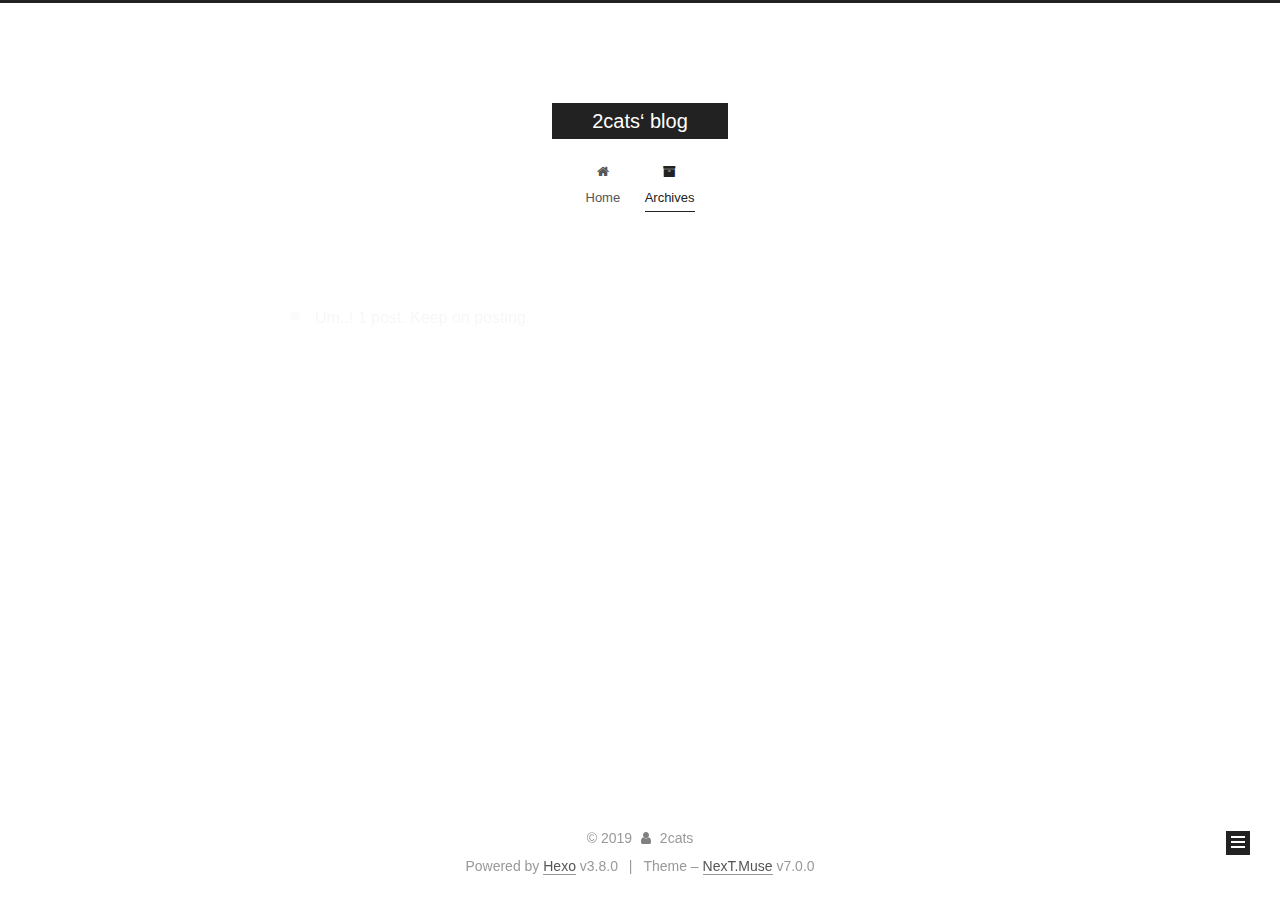
==== archives/index.html @ f9d88c6f "Site updated: 2019-02-24 22:04:44" ====
<!DOCTYPE html>












  


<html class="theme-next muse use-motion" lang>
<head><meta name="generator" content="Hexo 3.8.0">
  <meta charset="UTF-8">
<meta http-equiv="X-UA-Compatible" content="IE=edge">
<meta name="viewport" content="width=device-width, initial-scale=1, maximum-scale=2">
<meta name="theme-color" content="#222">


























<link rel="stylesheet" href="/lib/font-awesome/css/font-awesome.min.css?v=4.6.2">

<link rel="stylesheet" href="/css/main.css?v=7.0.0">


  <link rel="apple-touch-icon" sizes="180x180" href="/images/apple-touch-icon-next.png?v=7.0.0">


  <link rel="icon" type="image/png" sizes="32x32" href="/images/favicon-32x32-next.png?v=7.0.0">


  <link rel="icon" type="image/png" sizes="16x16" href="/images/favicon-16x16-next.png?v=7.0.0">


  <link rel="mask-icon" href="/images/logo.svg?v=7.0.0" color="#222">







<script id="hexo.configurations">
  var NexT = window.NexT || {};
  var CONFIG = {
    root: '/',
    scheme: 'Muse',
    version: '7.0.0',
    sidebar: {"position":"left","display":"post","offset":12,"b2t":false,"scrollpercent":false,"onmobile":false,"dimmer":false},
    fancybox: false,
    fastclick: false,
    lazyload: false,
    tabs: true,
    motion: {"enable":true,"async":false,"transition":{"post_block":"fadeIn","post_header":"slideDownIn","post_body":"slideDownIn","coll_header":"slideLeftIn","sidebar":"slideUpIn"}},
    algolia: {
      applicationID: '',
      apiKey: '',
      indexName: '',
      hits: {"per_page":10},
      labels: {"input_placeholder":"Search for Posts","hits_empty":"We didn't find any results for the search: ${query}","hits_stats":"${hits} results found in ${time} ms"}
    }
  };
</script>


  




  <meta property="og:type" content="website">
<meta property="og:title" content="2cats‘ blog">
<meta property="og:url" content="https://2cats.github.io/archives/index.html">
<meta property="og:site_name" content="2cats‘ blog">
<meta property="og:locale" content="default">
<meta name="twitter:card" content="summary">
<meta name="twitter:title" content="2cats‘ blog">






  <link rel="canonical" href="https://2cats.github.io/archives/">



<script id="page.configurations">
  CONFIG.page = {
    sidebar: "",
  };
</script>

  <title>Archive | 2cats‘ blog</title>
  












  <noscript>
  <style>
  .use-motion .motion-element,
  .use-motion .brand,
  .use-motion .menu-item,
  .sidebar-inner,
  .use-motion .post-block,
  .use-motion .pagination,
  .use-motion .comments,
  .use-motion .post-header,
  .use-motion .post-body,
  .use-motion .collection-title { opacity: initial; }

  .use-motion .logo,
  .use-motion .site-title,
  .use-motion .site-subtitle {
    opacity: initial;
    top: initial;
  }

  .use-motion .logo-line-before i { left: initial; }
  .use-motion .logo-line-after i { right: initial; }
  </style>
</noscript>

</head>

<body itemscope itemtype="http://schema.org/WebPage" lang="default">

  
  
    
  

  <div class="container sidebar-position-left page-archive">
    <div class="headband"></div>

    <header id="header" class="header" itemscope itemtype="http://schema.org/WPHeader">
      <div class="header-inner"><div class="site-brand-wrapper">
  <div class="site-meta">
    

    <div class="custom-logo-site-title">
      <a href="/" class="brand" rel="start">
        <span class="logo-line-before"><i></i></span>
        <span class="site-title">2cats‘ blog</span>
        <span class="logo-line-after"><i></i></span>
      </a>
    </div>
    
    
  </div>

  <div class="site-nav-toggle">
    <button aria-label="Toggle navigation bar">
      <span class="btn-bar"></span>
      <span class="btn-bar"></span>
      <span class="btn-bar"></span>
    </button>
  </div>
</div>



<nav class="site-nav">
  
    <ul id="menu" class="menu">
      
        
        
        
          
          <li class="menu-item menu-item-home">

    
    
    
      
    

    

    <a href="/" rel="section"><i class="menu-item-icon fa fa-fw fa-home"></i> <br>Home</a>

  </li>
        
        
        
          
          <li class="menu-item menu-item-archives menu-item-active">

    
    
    
      
    

    

    <a href="/archives/" rel="section"><i class="menu-item-icon fa fa-fw fa-archive"></i> <br>Archives</a>

  </li>

      
      
    </ul>
  

  
    

    
    
      
      
    
      
      
    
    

  


  

  
</nav>



  



</div>
    </header>

    


    <main id="main" class="main">
      <div class="main-inner">
        <div class="content-wrap">
          
          <div id="content" class="content">
            

  
  
  
  <div class="post-block archive">
    <div id="posts" class="posts-collapse">
      <span class="archive-move-on"></span>

      
      <span class="archive-page-counter">
        
        
        
          
        
        Um..! 1 post. Keep on posting.
      </span>
      

      

        
        
        

        
          
          <div class="collection-title">
            <h1 class="archive-year" id="archive-year-2019">2019</h1>
          </div>
        
        

        

  <article class="post post-type-normal" itemscope itemtype="http://schema.org/Article">
    <header class="post-header">

      <h2 class="post-title">
        
          <a class="post-title-link" href="/post/producer-consumer-problem/" itemprop="url">
            
              <span itemprop="name">生产者消费者问题</span>
            
          </a>
        
      </h2>

      <div class="post-meta">
        <time class="post-time" itemprop="dateCreated" datetime="2019-02-24T21:56:35+08:00" content="2019-02-24">
          02-24
        </time>
      </div>

    </header>
  </article>



      

    </div>
  </div>
  
  
  

  



          </div>
          

        </div>
        
          
  
  <div class="sidebar-toggle">
    <div class="sidebar-toggle-line-wrap">
      <span class="sidebar-toggle-line sidebar-toggle-line-first"></span>
      <span class="sidebar-toggle-line sidebar-toggle-line-middle"></span>
      <span class="sidebar-toggle-line sidebar-toggle-line-last"></span>
    </div>
  </div>

  <aside id="sidebar" class="sidebar">
    <div class="sidebar-inner">

      

      

      <div class="site-overview-wrap sidebar-panel sidebar-panel-active">
        <div class="site-overview">
          <div class="site-author motion-element" itemprop="author" itemscope itemtype="http://schema.org/Person">
            
              <p class="site-author-name" itemprop="name">2cats</p>
              <p class="site-description motion-element" itemprop="description"></p>
          </div>

          
            <nav class="site-state motion-element">
              
                <div class="site-state-item site-state-posts">
                
                  <a href="/archives/">
                
                    <span class="site-state-item-count">1</span>
                    <span class="site-state-item-name">posts</span>
                  </a>
                </div>
              

              

              
            </nav>
          

          

          

          

          
          

          
            
          
          

        </div>
      </div>

      

      

    </div>
  </aside>
  


        
      </div>
    </main>

    <footer id="footer" class="footer">
      <div class="footer-inner">
        <div class="copyright">&copy; <span itemprop="copyrightYear">2019</span>
  <span class="with-love" id="animate">
    <i class="fa fa-user"></i>
  </span>
  <span class="author" itemprop="copyrightHolder">2cats</span>

  

  
</div>


  <div class="powered-by">Powered by <a href="https://hexo.io" class="theme-link" rel="noopener" target="_blank">Hexo</a> v3.8.0</div>



  <span class="post-meta-divider">|</span>



  <div class="theme-info">Theme – <a href="https://theme-next.org" class="theme-link" rel="noopener" target="_blank">NexT.Muse</a> v7.0.0</div>




        








        
      </div>
    </footer>

    
      <div class="back-to-top">
        <i class="fa fa-arrow-up"></i>
        
      </div>
    

    

    

    
  </div>

  

<script>
  if (Object.prototype.toString.call(window.Promise) !== '[object Function]') {
    window.Promise = null;
  }
</script>


























  
  <script src="/lib/jquery/index.js?v=2.1.3"></script>

  
  <script src="/lib/velocity/velocity.min.js?v=1.2.1"></script>

  
  <script src="/lib/velocity/velocity.ui.min.js?v=1.2.1"></script>


  


  <script src="/js/src/utils.js?v=7.0.0"></script>

  <script src="/js/src/motion.js?v=7.0.0"></script>



  
  


  <script src="/js/src/schemes/muse.js?v=7.0.0"></script>



  

  


  <script src="/js/src/bootstrap.js?v=7.0.0"></script>


  
  



  




  

  

  

  

  

  

  

  

  

  

  

  

  

</body>
</html>
---- css/main.css ----
/* normalize.css v3.0.2 | MIT License | git.io/normalize */
html {
  font-family: sans-serif; /* 1 */
  -ms-text-size-adjust: 100%; /* 2 */
  -webkit-text-size-adjust: 100%; /* 2 */
}
body {
  margin: 0;
}
article,
aside,
details,
figcaption,
figure,
footer,
header,
hgroup,
main,
menu,
nav,
section,
summary {
  display: block;
}
audio,
canvas,
progress,
video {
  display: inline-block; /* 1 */
  vertical-align: baseline; /* 2 */
}
audio:not([controls]) {
  display: none;
  height: 0;
}
[hidden],
template {
  display: none;
}
a {
  background-color: transparent;
}
a:active,
a:hover {
  outline: 0;
}
abbr[title] {
  border-bottom: 1px dotted;
}
b,
strong {
  font-weight: bold;
}
dfn {
  font-style: italic;
}
h1 {
  font-size: 2em;
  margin: 0.67em 0;
}
mark {
  background: #ff0;
  color: #000;
}
small {
  font-size: 80%;
}
sub,
sup {
  font-size: 75%;
  line-height: 0;
  position: relative;
  vertical-align: baseline;
}
sup {
  top: -0.5em;
}
sub {
  bottom: -0.25em;
}
img {
  border: 0;
}
svg:not(:root) {
  overflow: hidden;
}
figure {
  margin: 1em 40px;
}
hr {
  -moz-box-sizing: content-box;
  box-sizing: content-box;
  height: 0;
}
pre {
  overflow: auto;
}
code,
kbd,
pre,
samp {
  font-family: monospace, monospace;
  font-size: 1em;
}
button,
input,
optgroup,
select,
textarea {
  color: inherit; /* 1 */
  font: inherit; /* 2 */
  margin: 0; /* 3 */
}
button {
  overflow: visible;
}
button,
select {
  text-transform: none;
}
button,
html input[type="button"],
input[type="reset"],
input[type="submit"] {
  -webkit-appearance: button; /* 2 */
  cursor: pointer; /* 3 */
}
button[disabled],
html input[disabled] {
  cursor: default;
}
button::-moz-focus-inner,
input::-moz-focus-inner {
  border: 0;
  padding: 0;
}
input {
  line-height: normal;
}
input[type="checkbox"],
input[type="radio"] {
  box-sizing: border-box; /* 1 */
  padding: 0; /* 2 */
}
input[type="number"]::-webkit-inner-spin-button,
input[type="number"]::-webkit-outer-spin-button {
  height: auto;
}
input[type="search"] {
  -webkit-appearance: textfield; /* 1 */
  -moz-box-sizing: content-box;
  -webkit-box-sizing: content-box; /* 2 */
  box-sizing: content-box;
}
input[type="search"]::-webkit-search-cancel-button,
input[type="search"]::-webkit-search-decoration {
  -webkit-appearance: none;
}
fieldset {
  border: 1px solid #c0c0c0;
  margin: 0 2px;
  padding: 0.35em 0.625em 0.75em;
}
legend {
  border: 0; /* 1 */
  padding: 0; /* 2 */
}
textarea {
  overflow: auto;
}
optgroup {
  font-weight: bold;
}
table {
  border-collapse: collapse;
  border-spacing: 0;
}
td,
th {
  padding: 0;
}
::selection {
  background: #262a30;
  color: #fff;
}
body {
  position: relative;
  font-family: 'Lato', "PingFang SC", "Microsoft YaHei", sans-serif;
  font-size: 14px;
  line-height: 2;
  color: #555;
  background: #fff;
}
@media (max-width: 767px) {
  body {
    padding-right: 0 !important;
  }
}
@media (min-width: 768px) and (max-width: 991px) {
  body {
    padding-right: 0 !important;
  }
}
@media (min-width: 1200px) {
  body {
    font-size: 16px;
  }
}
h1,
h2,
h3,
h4,
h5,
h6 {
  margin: 0;
  padding: 0;
  font-weight: bold;
  line-height: 1.5;
  font-family: 'Lato', "PingFang SC", "Microsoft YaHei", sans-serif;
}
h1,
h2,
h3,
h4,
h5,
h6 {
  margin: 20px 0 15px;
}
h1 {
  font-size: 22px;
}
h1 code {
  font-size: 22px;
}
@media (max-width: 767px) {
  h1 {
    font-size: 18px;
  }
  h1 code {
    font-size: 18px;
  }
}
h2 {
  font-size: 20px;
}
h2 code {
  font-size: 20px;
}
@media (max-width: 767px) {
  h2 {
    font-size: 16px;
  }
  h2 code {
    font-size: 16px;
  }
}
h3 {
  font-size: 18px;
}
h3 code {
  font-size: 18px;
}
@media (max-width: 767px) {
  h3 {
    font-size: 14px;
  }
  h3 code {
    font-size: 14px;
  }
}
h4 {
  font-size: 16px;
}
h4 code {
  font-size: 16px;
}
@media (max-width: 767px) {
  h4 {
    font-size: 12px;
  }
  h4 code {
    font-size: 12px;
  }
}
h5 {
  font-size: 14px;
}
h5 code {
  font-size: 14px;
}
@media (max-width: 767px) {
  h5 {
    font-size: 10px;
  }
  h5 code {
    font-size: 10px;
  }
}
h6 {
  font-size: 12px;
}
h6 code {
  font-size: 12px;
}
@media (max-width: 767px) {
  h6 {
    font-size: 8px;
  }
  h6 code {
    font-size: 8px;
  }
}
p {
  margin: 0 0 20px 0;
}
a,
span.exturl {
  overflow-wrap: break-word;
  word-wrap: break-word;
  background-color: transparent;
  color: #555;
  text-decoration: none;
  outline: none;
  border-bottom: 1px solid #999;
  cursor: pointer;
}
a:hover,
span.exturl:hover {
  color: #222;
  border-bottom-color: #222;
}
blockquote {
  margin: 0;
  padding: 0;
}
img {
  display: block;
  margin: auto;
  max-width: 100%;
  height: auto;
}
hr {
  margin: 40px 0;
  height: 3px;
  border: none;
  background-color: #ddd;
  background-image: repeating-linear-gradient(-45deg, #fff, #fff 4px, transparent 4px, transparent 8px);
}
blockquote {
  padding: 0 15px;
  color: #666;
  border-left: 4px solid #ddd;
}
blockquote cite::before {
  content: "-";
  padding: 0 5px;
}
dt {
  font-weight: 700;
}
dd {
  margin: 0;
  padding: 0;
}
kbd {
  border: 1px solid #ccc;
  border-radius: 0.2em;
  box-shadow: 0.1em 0.1em 0.2em rgba(0,0,0,0.1);
  background-color: #f9f9f9;
  font-family: inherit;
  background-image: -webkit-linear-gradient(top, #eee, #fff, #eee);
  padding: 0.1em 0.3em;
  white-space: nowrap;
}
.text-left {
  text-align: left;
}
.text-center {
  text-align: center;
}
.text-right {
  text-align: right;
}
.text-justify {
  text-align: justify;
}
.text-nowrap {
  white-space: nowrap;
}
.text-lowercase {
  text-transform: lowercase;
}
.text-uppercase {
  text-transform: uppercase;
}
.text-capitalize {
  text-transform: capitalize;
}
.center-block {
  display: block;
  margin-left: auto;
  margin-right: auto;
}
.clearfix:before,
.clearfix:after {
  content: " ";
  display: table;
}
.clearfix:after {
  clear: both;
}
.pullquote {
  width: 45%;
}
.pullquote.left {
  float: left;
  margin-left: 5px;
  margin-right: 10px;
}
.pullquote.right {
  float: right;
  margin-left: 10px;
  margin-right: 5px;
}
.affix.affix.affix {
  position: fixed;
}
.translation {
  margin-top: -20px;
  font-size: 14px;
  color: #999;
}
.scrollbar-measure {
  width: 100px;
  height: 100px;
  overflow: scroll;
  position: absolute;
  top: -9999px;
}
.use-motion .motion-element {
  opacity: 0;
}
.table-container {
  margin: 20px 0;
  overflow: auto;
  -webkit-overflow-scrolling: touch;
}
table {
  width: 100%;
  border-collapse: collapse;
  border-spacing: 0;
  font-size: 14px;
}
table>tbody>tr:nth-of-type(odd) {
  background-color: #f9f9f9;
}
table>tbody>tr:hover {
  background-color: #f5f5f5;
}
caption,
th,
td {
  padding: 8px;
  text-align: left;
  vertical-align: middle;
  font-weight: normal;
}
th,
td {
  border: 1px solid #ddd;
  border-bottom: 3px solid #ddd;
}
th {
  padding-bottom: 10px;
  font-weight: 700;
}
td {
  border-bottom-width: 1px;
}
html,
body {
  height: 100%;
}
.container {
  position: relative;
}
.header-inner {
  margin: 0 auto;
  padding: 100px 0 70px;
  width: 700px;
}
@media (min-width: 1200px) {
  .container .header-inner {
    width: 800px;
  }
}
@media (min-width: 1600px) {
  .container .header-inner {
    width: 900px;
  }
}
.main-inner {
  margin: 0 auto;
  width: 700px;
}
@media (min-width: 1200px) {
  .container .main-inner {
    width: 800px;
  }
}
@media (min-width: 1600px) {
  .container .main-inner {
    width: 900px;
  }
}
.footer {
  padding: 20px 0;
}
.footer-inner {
  box-sizing: border-box;
  margin: 0px auto;
  width: 700px;
}
@media (min-width: 1200px) {
  .container .footer-inner {
    width: 800px;
  }
}
@media (min-width: 1600px) {
  .container .footer-inner {
    width: 900px;
  }
}
pre,
.highlight {
  overflow: auto;
  margin: 20px 0;
  padding: 0;
  font-size: 14px;
  color: #4d4d4c;
  background: #f7f7f7;
  line-height: 1.6;
}
pre,
code {
  font-family: consolas, Menlo, "PingFang SC", "Microsoft YaHei", monospace;
}
code {
  overflow-wrap: break-word;
  word-wrap: break-word;
  padding: 2px 4px;
  color: #555;
  background: #eee;
  border-radius: 3px;
  font-size: 14px;
}
pre {
  padding: 10px;
}
pre code {
  padding: 0;
  color: #4d4d4c;
  background: none;
  text-shadow: none;
}
.highlight {
  border-radius: 1px;
}
.highlight pre {
  border: none;
  margin: 0;
  padding: 10px 0;
}
.highlight table {
  margin: 0;
  width: auto;
  border: none;
}
.highlight td {
  border: none;
  padding: 0;
}
.highlight figcaption {
  font-size: 1em;
  color: #4d4d4c;
  line-height: 1em;
  margin-bottom: 1em;
  margin: 0em;
  padding: 0.5em;
  background: #eee;
  border-bottom: 1px solid #e9e9e9;
}
.highlight figcaption:before,
.highlight figcaption:after {
  content: " ";
  display: table;
}
.highlight figcaption:after {
  clear: both;
}
.highlight figcaption a {
  float: right;
  color: #4d4d4c;
}
.highlight figcaption a:hover {
  border-bottom-color: #4d4d4c;
}
.highlight .gutter pre {
  padding-left: 10px;
  padding-right: 10px;
  color: #869194;
  text-align: right;
  background-color: #eff2f3;
}
.highlight .code pre {
  width: 100%;
  padding-left: 10px;
  padding-right: 10px;
  background-color: #f7f7f7;
}
.highlight .line {
  height: 20px;
}
.gutter {
  -webkit-user-select: none;
  -moz-user-select: none;
  -ms-user-select: none;
  user-select: none;
}
.gist table {
  width: auto;
}
.gist table td {
  border: none;
}
pre .deletion {
  background: #fdd;
}
pre .addition {
  background: #dfd;
}
pre .meta {
  color: #8959a8;
}
pre .comment {
  color: #8e908c;
}
pre .variable,
pre .attribute,
pre .tag,
pre .name,
pre .regexp,
pre .ruby .constant,
pre .xml .tag .title,
pre .xml .pi,
pre .xml .doctype,
pre .html .doctype,
pre .css .id,
pre .css .class,
pre .css .pseudo {
  color: #c82829;
}
pre .number,
pre .preprocessor,
pre .built_in,
pre .builtin-name,
pre .literal,
pre .params,
pre .constant,
pre .command {
  color: #f5871f;
}
pre .ruby .class .title,
pre .css .rules .attribute,
pre .string,
pre .symbol,
pre .value,
pre .inheritance,
pre .header,
pre .ruby .symbol,
pre .xml .cdata,
pre .special,
pre .formula {
  color: #718c00;
}
pre .title,
pre .css .hexcolor {
  color: #3e999f;
}
pre .function,
pre .python .decorator,
pre .python .title,
pre .ruby .function .title,
pre .ruby .title .keyword,
pre .perl .sub,
pre .javascript .title,
pre .coffeescript .title {
  color: #4271ae;
}
pre .keyword,
pre .javascript .function {
  color: #8959a8;
}
.posts-expand .post-body img.full-image {
  border: none;
}
.blockquote-center,
.page-home .post-type-quote blockquote,
.page-post-detail .post-type-quote blockquote {
  position: relative;
  margin: 40px 0;
  padding: 0;
  border-left: none;
  text-align: center;
}
.blockquote-center::before,
.page-home .post-type-quote blockquote::before,
.page-post-detail .post-type-quote blockquote::before,
.blockquote-center::after,
.page-home .post-type-quote blockquote::after,
.page-post-detail .post-type-quote blockquote::after {
  position: absolute;
  content: ' ';
  display: block;
  width: 100%;
  height: 24px;
  opacity: 0.2;
  background-repeat: no-repeat;
  background-position: 0 -6px;
  background-size: 22px 22px;
}
.blockquote-center::before,
.page-home .post-type-quote blockquote::before,
.page-post-detail .post-type-quote blockquote::before {
  top: -20px;
  background-image: url("../images/quote-l.svg");
  border-top: 1px solid #ccc;
}
.blockquote-center::after,
.page-home .post-type-quote blockquote::after,
.page-post-detail .post-type-quote blockquote::after {
  bottom: -20px;
  background-image: url("../images/quote-r.svg");
  border-bottom: 1px solid #ccc;
  background-position: 100% 8px;
}
.blockquote-center p,
.page-home .post-type-quote blockquote p,
.page-post-detail .post-type-quote blockquote p,
.blockquote-center div,
.page-home .post-type-quote blockquote div,
.page-post-detail .post-type-quote blockquote div {
  text-align: center;
}
.post .post-body .group-picture img {
  box-sizing: border-box;
  padding: 0 3px;
  border: none;
}
.post .group-picture-row {
  overflow: hidden;
  margin-top: 6px;
}
.post .group-picture-row:first-child {
  margin-top: 0;
}
.post .group-picture-column {
  float: left;
}
.page-post-detail .post-body .group-picture-column {
  float: none;
  margin-top: 10px;
  width: auto !important;
}
.page-post-detail .post-body .group-picture-column img {
  margin: 0 auto;
}
.page-archive .group-picture-container {
  overflow: hidden;
}
.page-archive .group-picture-row {
  float: left;
}
.page-archive .group-picture-row:first-child {
  margin-top: 6px;
}
.page-archive .group-picture-column {
  max-width: 150px;
  max-height: 150px;
}
.post-body .note {
  position: relative;
  padding: 15px;
  margin-bottom: 20px;
  border: 1px solid #eee;
  border-left-width: 5px;
  border-radius: 3px;
}
.post-body .note h2,
.post-body .note h3,
.post-body .note h4,
.post-body .note h5,
.post-body .note h6 {
  margin-top: 0;
  margin-bottom: 0;
  border-bottom: initial;
  padding-top: 0 !important;
}
.post-body .note p:first-child,
.post-body .note ul:first-child,
.post-body .note ol:first-child,
.post-body .note table:first-child,
.post-body .note pre:first-child,
.post-body .note blockquote:first-child {
  margin-top: 0;
}
.post-body .note p:last-child,
.post-body .note ul:last-child,
.post-body .note ol:last-child,
.post-body .note table:last-child,
.post-body .note pre:last-child,
.post-body .note blockquote:last-child {
  margin-bottom: 0;
}
.post-body .note.default {
  border-left-color: #777;
}
.post-body .note.default h2,
.post-body .note.default h3,
.post-body .note.default h4,
.post-body .note.default h5,
.post-body .note.default h6 {
  color: #777;
}
.post-body .note.primary {
  border-left-color: #6f42c1;
}
.post-body .note.primary h2,
.post-body .note.primary h3,
.post-body .note.primary h4,
.post-body .note.primary h5,
.post-body .note.primary h6 {
  color: #6f42c1;
}
.post-body .note.info {
  border-left-color: #428bca;
}
.post-body .note.info h2,
.post-body .note.info h3,
.post-body .note.info h4,
.post-body .note.info h5,
.post-body .note.info h6 {
  color: #428bca;
}
.post-body .note.success {
  border-left-color: #5cb85c;
}
.post-body .note.success h2,
.post-body .note.success h3,
.post-body .note.success h4,
.post-body .note.success h5,
.post-body .note.success h6 {
  color: #5cb85c;
}
.post-body .note.warning {
  border-left-color: #f0ad4e;
}
.post-body .note.warning h2,
.post-body .note.warning h3,
.post-body .note.warning h4,
.post-body .note.warning h5,
.post-body .note.warning h6 {
  color: #f0ad4e;
}
.post-body .note.danger {
  border-left-color: #d9534f;
}
.post-body .note.danger h2,
.post-body .note.danger h3,
.post-body .note.danger h4,
.post-body .note.danger h5,
.post-body .note.danger h6 {
  color: #d9534f;
}
.post-body .label {
  display: inline;
  padding: 0 2px;
  white-space: nowrap;
}
.post-body .label.default {
  background-color: #f0f0f0;
}
.post-body .label.primary {
  background-color: #efe6f7;
}
.post-body .label.info {
  background-color: #e5f2f8;
}
.post-body .label.success {
  background-color: #e7f4e9;
}
.post-body .label.warning {
  background-color: #fcf6e1;
}
.post-body .label.danger {
  background-color: #fae8eb;
}
.post-body .tabs {
  position: relative;
  display: block;
  margin-bottom: 20px;
  padding-top: 10px;
}
.post-body .tabs ul.nav-tabs {
  margin: 0;
  padding: 0;
  display: flex;
  margin-bottom: -1px;
}
@media (max-width: 413px) {
  .post-body .tabs ul.nav-tabs {
    display: block;
    margin-bottom: 5px;
  }
}
.post-body .tabs ul.nav-tabs li.tab {
  list-style-type: none !important;
  margin: 0 0.25em 0 0;
  border-top: 3px solid transparent;
  border-left: 1px solid transparent;
  border-right: 1px solid transparent;
}
@media (max-width: 413px) {
  .post-body .tabs ul.nav-tabs li.tab {
    margin: initial;
    border-top: 1px solid transparent;
    border-left: 3px solid transparent;
    border-right: 1px solid transparent;
    border-bottom: 1px solid transparent;
  }
}
.post-body .tabs ul.nav-tabs li.tab a {
  outline: 0;
  border-bottom: initial;
  display: block;
  line-height: 1.8em;
  padding: 0.25em 0.75em;
  transition-duration: 0.2s;
  transition-timing-function: ease-out;
  transition-delay: 0s;
}
.post-body .tabs ul.nav-tabs li.tab a i {
  width: 1.285714285714286em;
}
.post-body .tabs ul.nav-tabs li.tab.active {
  border-top: 3px solid #fc6423;
  border-left: 1px solid #ddd;
  border-right: 1px solid #ddd;
  background-color: #fff;
}
@media (max-width: 413px) {
  .post-body .tabs ul.nav-tabs li.tab.active {
    border-top: 1px solid #ddd;
    border-left: 3px solid #fc6423;
    border-right: 1px solid #ddd;
    border-bottom: 1px solid #ddd;
  }
}
.post-body .tabs ul.nav-tabs li.tab.active a {
  cursor: default;
  color: #555;
}
.post-body .tabs .tab-content {
  background-color: #fff;
}
.post-body .tabs .tab-content .tab-pane {
  border: 1px solid #ddd;
  padding: 20px 20px 0 20px;
}
.post-body .tabs .tab-content .tab-pane:not(.active) {
  display: none !important;
}
.post-body .tabs .tab-content .tab-pane.active {
  display: block !important;
}
.btn {
  display: inline-block;
  padding: 0 20px;
  font-size: 14px;
  color: #fff;
  background: #222;
  border: 2px solid #222;
  text-decoration: none;
  border-radius: 0;
  transition-property: background-color;
  transition-duration: 0.2s;
  transition-timing-function: ease-in-out;
  transition-delay: 0s;
  line-height: 2;
}
.btn:hover {
  border-color: #222;
  color: #222;
  background: #fff;
}
.btn +.btn {
  margin: 0 0 8px 8px;
}
.btn .fa-fw {
  width: 1.285714285714286em;
  text-align: left;
}
.btn-bar {
  display: block;
  width: 22px;
  height: 2px;
  background: #555;
  border-radius: 1px;
}
.btn-bar+.btn-bar {
  margin-top: 4px;
}
.pagination {
  margin: 120px 0 40px;
  text-align: center;
  border-top: 1px solid #eee;
}
.page-number-basic,
.pagination .prev,
.pagination .next,
.pagination .page-number,
.pagination .space {
  display: inline-block;
  position: relative;
  top: -1px;
  margin: 0 10px;
  padding: 0 11px;
}
@media (max-width: 767px) {
  .page-number-basic,
  .pagination .prev,
  .pagination .next,
  .pagination .page-number,
  .pagination .space {
    margin: 0 5px;
  }
}
.pagination .prev,
.pagination .next,
.pagination .page-number {
  border-bottom: 0;
  border-top: 1px solid #eee;
  transition-property: border-color;
  transition-duration: 0.2s;
  transition-timing-function: ease-in-out;
  transition-delay: 0s;
}
.pagination .prev:hover,
.pagination .next:hover,
.pagination .page-number:hover {
  border-top-color: #222;
}
.pagination .space {
  padding: 0;
  margin: 0;
}
.pagination .prev {
  margin-left: 0;
}
.pagination .next {
  margin-right: 0;
}
.pagination .page-number.current {
  color: #fff;
  background: #ccc;
  border-top-color: #ccc;
}
@media (max-width: 767px) {
  .pagination {
    border-top: none;
  }
  .pagination .prev,
  .pagination .next,
  .pagination .page-number {
    margin-bottom: 10px;
    border-top: 0;
    border-bottom: 1px solid #eee;
    padding: 0 10px;
  }
  .pagination .prev:hover,
  .pagination .next:hover,
  .pagination .page-number:hover {
    border-bottom-color: #222;
  }
}
.comments {
  margin: 60px 20px 0;
}
.tag-cloud {
  text-align: center;
}
.tag-cloud a {
  display: inline-block;
  margin: 10px;
}
.tag-cloud a:hover {
  color: #222 !important;
}
.back-to-top {
  box-sizing: border-box;
  position: fixed;
  bottom: -100px;
  right: 30px;
  z-index: 1050;
  padding: 0 6px;
  width: 24px;
  background: #222;
  font-size: 12px;
  opacity: 1;
  color: #fff;
  cursor: pointer;
  text-align: center;
  -webkit-transform: translateZ(0);
  transition-property: bottom;
  transition-duration: 0.2s;
  transition-timing-function: ease-in-out;
  transition-delay: 0s;
}
@media (min-width: 768px) and (max-width: 991px) {
  .back-to-top {
    display: none !important;
  }
}
@media (max-width: 767px) {
  .back-to-top {
    display: none !important;
  }
}
.back-to-top.back-to-top-on {
  bottom: 19px;
}
.header {
  background: transparent;
}
.header-inner {
  position: relative;
}
.headband {
  height: 3px;
  background: #222;
}
.site-meta {
  margin: 0;
  text-align: center;
}
@media (max-width: 767px) {
  .site-meta {
    text-align: center;
  }
}
.brand {
  position: relative;
  display: inline-block;
  padding: 0 40px;
  color: #fff;
  background: #222;
  border-bottom: none;
}
.brand:hover {
  color: #fff;
}
.logo {
  display: inline-block;
  margin-right: 5px;
  line-height: 36px;
  vertical-align: top;
}
.site-title {
  display: inline-block;
  vertical-align: top;
  line-height: 36px;
  font-size: 20px;
  font-weight: normal;
  font-family: 'Lato', "PingFang SC", "Microsoft YaHei", sans-serif;
}
.site-subtitle {
  margin-top: 10px;
  font-size: 13px;
  color: #999;
}
.use-motion .brand {
  opacity: 0;
}
.use-motion .logo,
.use-motion .site-title,
.use-motion .site-subtitle,
.use-motion .custom-logo-image {
  opacity: 0;
  position: relative;
  top: -10px;
}
.site-nav-toggle {
  display: none;
  position: absolute;
  top: 10px;
  left: 10px;
}
@media (max-width: 767px) {
  .site-nav-toggle {
    display: block;
  }
}
.site-nav-toggle button {
  margin-top: 2px;
  padding: 9px 10px;
  background: transparent;
  border: none;
}
@media (max-width: 767px) {
  .site-nav {
    display: none;
    margin: 0 -10px;
    padding: 0 10px;
    clear: both;
    border-top: 1px solid #ddd;
  }
}
@media (min-width: 768px) and (max-width: 991px) {
  .site-nav {
    display: block !important;
  }
}
@media (min-width: 992px) {
  .site-nav {
    display: block !important;
  }
}
.menu {
  margin-top: 20px;
  padding-left: 0;
  text-align: center;
}
.menu .menu-item {
  display: inline-block;
  margin: 0 10px;
  list-style: none;
}
@media screen and (max-width: 767px) {
  .menu .menu-item {
    margin-top: 10px;
  }
}
.menu .menu-item a,
.menu .menu-item span.exturl {
  display: block;
  font-size: 13px;
  line-height: inherit;
  border-bottom: 1px solid transparent;
  transition-property: border-color;
  transition-duration: 0.2s;
  transition-timing-function: ease-in-out;
  transition-delay: 0s;
}
.menu .menu-item a:hover,
.menu .menu-item span.exturl:hover {
  border-bottom-color: #222;
}
.menu .menu-item .fa {
  margin-right: 5px;
}
.use-motion .menu-item {
  opacity: 0;
}
.post-body {
  overflow-wrap: break-word;
  word-wrap: break-word;
  font-family: 'Lato', "PingFang SC", "Microsoft YaHei", sans-serif;
}
.post-body .exturl .fa {
  font-size: 14px;
  margin-left: 4px;
}
.post-body .fancybox img {
  display: block !important;
  margin: 0 auto;
  cursor: pointer;
  cursor: zoom-in;
  cursor: -webkit-zoom-in;
}
.post-body .image-caption,
.post-body .figure .caption {
  margin: -20px auto 15px;
  text-align: center;
  font-size: 14px;
  color: #999;
  font-weight: bold;
  line-height: 1;
}
.post-sticky-flag {
  display: inline-block;
  font-size: 16px;
  -ms-transform: rotate(30deg);
  -webkit-transform: rotate(30deg);
  -moz-transform: rotate(30deg);
  -ms-transform: rotate(30deg);
  -o-transform: rotate(30deg);
  transform: rotate(30deg);
}
.use-motion .post-block,
.use-motion .pagination,
.use-motion .comments {
  opacity: 0;
}
.use-motion .post-header {
  opacity: 0;
}
.use-motion .post-body {
  opacity: 0;
}
.use-motion .collection-title {
  opacity: 0;
}
.posts-expand {
  padding-top: 40px;
}
@media (max-width: 767px) {
  .posts-expand {
    margin: 0 20px;
  }
  .post-body pre .gutter pre {
    padding-right: 10px;
  }
  .post-body .highlight {
    margin-left: 0px;
    margin-right: 0px;
    padding: 0;
  }
  .post-body .highlight .gutter pre {
    padding-right: 10px;
  }
}
@media (min-width: 992px) {
  .posts-expand .post-body {
    text-align: justify;
  }
}
.posts-expand .post-body h2,
.posts-expand .post-body h3,
.posts-expand .post-body h4,
.posts-expand .post-body h5,
.posts-expand .post-body h6 {
  padding-top: 10px;
}
.posts-expand .post-body h2 .header-anchor,
.posts-expand .post-body h3 .header-anchor,
.posts-expand .post-body h4 .header-anchor,
.posts-expand .post-body h5 .header-anchor,
.posts-expand .post-body h6 .header-anchor {
  float: right;
  margin-left: 10px;
  color: #ccc;
  border-bottom-style: none;
  visibility: hidden;
}
.posts-expand .post-body h2 .header-anchor:hover,
.posts-expand .post-body h3 .header-anchor:hover,
.posts-expand .post-body h4 .header-anchor:hover,
.posts-expand .post-body h5 .header-anchor:hover,
.posts-expand .post-body h6 .header-anchor:hover {
  color: inherit;
}
.posts-expand .post-body h2:hover .header-anchor,
.posts-expand .post-body h3:hover .header-anchor,
.posts-expand .post-body h4:hover .header-anchor,
.posts-expand .post-body h5:hover .header-anchor,
.posts-expand .post-body h6:hover .header-anchor {
  visibility: visible;
}
.posts-expand .post-body ul > li {
  list-style: circle;
}
.posts-expand .post-body img {
  box-sizing: border-box;
  margin: 0 auto 25px;
  padding: 3px;
  border: 1px solid #ddd;
}
@media (max-width: 767px) {
  .posts-collapse {
    margin: 0 20px;
  }
  .posts-collapse .post-title,
  .posts-collapse .post-meta {
    display: block;
    width: auto;
    text-align: left;
  }
}
.posts-collapse {
  position: relative;
  z-index: 1010;
  margin-left: 55px;
}
.posts-collapse::after {
  content: " ";
  position: absolute;
  top: 20px;
  left: 0;
  margin-left: -2px;
  width: 4px;
  height: 100%;
  background: #f5f5f5;
  z-index: -1;
}
@media (max-width: 767px) {
  .posts-collapse {
    margin: 0 20px;
  }
}
.posts-collapse .collection-title {
  position: relative;
  margin: 60px 0;
}
.posts-collapse .collection-title h1,
.posts-collapse .collection-title h2 {
  margin-left: 20px;
}
.posts-collapse .collection-title small {
  color: #bbb;
  margin-left: 5px;
}
.posts-collapse .collection-title::before {
  content: " ";
  position: absolute;
  left: 0;
  top: 50%;
  margin-left: -4px;
  margin-top: -4px;
  width: 8px;
  height: 8px;
  background: #bbb;
  border-radius: 50%;
}
.posts-collapse .post {
  margin: 30px 0;
}
.posts-collapse .post-header {
  position: relative;
  transition-duration: 0.2s;
  transition-timing-function: ease-in-out;
  transition-delay: 0s;
  transition-property: border;
  border-bottom: 1px dashed #ccc;
}
.posts-collapse .post-header::before {
  content: " ";
  position: absolute;
  left: 0;
  top: 12px;
  width: 6px;
  height: 6px;
  margin-left: -4px;
  background: #bbb;
  border-radius: 50%;
  border: 1px solid #fff;
  transition-duration: 0.2s;
  transition-timing-function: ease-in-out;
  transition-delay: 0s;
  transition-property: background;
}
.posts-collapse .post-header:hover {
  border-bottom-color: #666;
}
.posts-collapse .post-header:hover::before {
  background: #222;
}
.posts-collapse .post-meta {
  position: absolute;
  font-size: 12px;
  left: 20px;
  top: 5px;
}
.posts-collapse .post-comments-count {
  display: none;
}
.posts-collapse .post-title {
  margin-left: 60px;
  font-size: 16px;
  font-weight: normal;
  line-height: inherit;
}
.posts-collapse .post-title::after {
  margin-left: 3px;
  opacity: 0.6;
}
.posts-collapse .post-title a,
.posts-collapse .post-title span.exturl {
  color: #666;
  border-bottom: none;
}
.page-home .post-type-quote .post-header,
.page-post-detail .post-type-quote .post-header,
.page-home .post-type-quote .post-tags,
.page-post-detail .post-type-quote .post-tags {
  display: none;
}
.posts-expand .post-title {
  overflow-wrap: break-word;
  word-wrap: break-word;
  text-align: center;
  font-weight: 400;
}
.posts-expand .post-title-link {
  display: inline-block;
  position: relative;
  color: #555;
  border-bottom: none;
  line-height: 1.2;
  vertical-align: top;
}
.posts-expand .post-title-link::before {
  content: "";
  position: absolute;
  width: 100%;
  height: 2px;
  bottom: 0;
  left: 0;
  background-color: #000;
  visibility: hidden;
  -webkit-transform: scaleX(0);
  -moz-transform: scaleX(0);
  -ms-transform: scaleX(0);
  -o-transform: scaleX(0);
  transform: scaleX(0);
  transition-duration: 0.2s;
  transition-timing-function: ease-in-out;
  transition-delay: 0s;
}
.posts-expand .post-title-link:hover::before {
  visibility: visible;
  -webkit-transform: scaleX(1);
  -moz-transform: scaleX(1);
  -ms-transform: scaleX(1);
  -o-transform: scaleX(1);
  transform: scaleX(1);
}
.posts-expand .post-title-link .fa {
  font-size: 20px;
  margin-left: 5px;
}
.posts-expand .post-meta {
  margin: 3px 0 60px 0;
  color: #999;
  font-family: 'Lato', "PingFang SC", "Microsoft YaHei", sans-serif;
  font-size: 12px;
  text-align: center;
}
.posts-expand .post-meta .post-category-list {
  display: inline-block;
  margin: 0;
  padding: 3px;
}
.posts-expand .post-meta .post-category-list-link {
  color: #999;
}
.posts-expand .post-meta .post-description {
  font-size: 14px;
  margin-top: 2px;
}
.posts-expand .post-meta time {
  border-bottom: 1px dashed #999;
  cursor: help;
}
.post-meta-divider {
  margin: 0 0.5em;
}
.post-meta-item-icon {
  margin-right: 3px;
}
@media (min-width: 768px) and (max-width: 991px) {
  .post-meta-item-icon {
    display: inline-block;
  }
}
@media (max-width: 767px) {
  .post-meta-item-icon {
    display: inline-block;
  }
}
@media (min-width: 768px) and (max-width: 991px) {
  .post-meta-item-text {
    display: none;
  }
}
@media (max-width: 767px) {
  .post-meta-item-text {
    display: none;
  }
}
.post-button {
  margin-top: 40px;
}
.posts-expand .post-tags {
  margin-top: 40px;
  text-align: center;
}
.posts-expand .post-tags a {
  display: inline-block;
  margin-right: 10px;
  font-size: 13px;
}
.post-nav {
  display: table;
  margin-top: 15px;
  width: 100%;
  border-top: 1px solid #eee;
}
.post-nav-divider {
  display: table-cell;
  width: 10%;
}
.post-nav-item {
  display: table-cell;
  padding: 10px 0 0 0;
  width: 45%;
  vertical-align: top;
}
.post-nav-item a {
  position: relative;
  display: block;
  line-height: 25px;
  font-size: 14px;
  color: #555;
  border-bottom: none;
}
.post-nav-item a:hover {
  color: #222;
  border-bottom: none;
}
.post-nav-item a:active {
  top: 2px;
}
.post-nav-item .fa {
  font-size: 12px;
  margin-right: 5px;
}
.post-nav-next a {
  padding-left: 5px;
}
.post-nav-prev {
  text-align: right;
}
.post-nav-prev a {
  padding-right: 5px;
}
.post-nav-prev .fa {
  margin-left: 5px;
}
.posts-expand .post-eof {
  display: block;
  margin: 80px auto 60px;
  width: 8%;
  height: 1px;
  background: #ccc;
  text-align: center;
}
.post:last-child .post-eof.post-eof.post-eof {
  display: none;
}
.post-gallery {
  display: table;
  table-layout: fixed;
  width: 100%;
  border-collapse: separate;
}
.post-gallery-row {
  display: table-row;
}
.post-gallery .post-gallery-img {
  display: table-cell;
  text-align: center;
  vertical-align: middle;
  border: none;
}
.post-gallery .post-gallery-img img {
  max-width: 100%;
  max-height: 100%;
  border: none;
}
.fancybox-close,
.fancybox-close:hover {
  border: none;
}
.rtl.post-body p,
.rtl.post-body a,
.rtl.post-body h1,
.rtl.post-body h2,
.rtl.post-body h3,
.rtl.post-body h4,
.rtl.post-body h5,
.rtl.post-body h6,
.rtl.post-body li,
.rtl.post-body ul,
.rtl.post-body ol {
  direction: rtl;
  font-family: UKIJ Ekran;
}
.rtl.post-title {
  font-family: UKIJ Ekran;
}
.sidebar {
  position: fixed;
  right: 0;
  top: 0;
  bottom: 0;
  width: 0;
  z-index: 1040;
  box-shadow: inset 0 2px 6px #000;
  background: #222;
  -webkit-transform: translateZ(0);
}
.sidebar a,
.sidebar .exturl {
  color: #999;
  border-bottom-color: #555;
}
.sidebar a:hover,
.sidebar .exturl:hover {
  color: #eee;
}
@media (min-width: 768px) and (max-width: 991px) {
  .sidebar {
    display: none !important;
  }
}
@media (max-width: 767px) {
  .sidebar {
    display: none !important;
  }
}
.sidebar-inner {
  position: relative;
  padding: 20px 10px;
  color: #999;
  text-align: center;
}
.site-overview-wrap {
  overflow: hidden;
}
.site-overview {
  overflow-y: auto;
  overflow-x: hidden;
}
.cc-license {
  margin-top: 10px;
  text-align: center;
}
.cc-license .cc-opacity {
  opacity: 0.7;
  border-bottom: none;
}
.cc-license .cc-opacity:hover {
  opacity: 0.9;
}
.cc-license img {
  display: inline-block;
}
.sidebar-toggle {
  position: fixed;
  right: 30px;
  bottom: 45px;
  width: 14px;
  height: 14px;
  padding: 5px;
  background: #222;
  line-height: 0;
  z-index: 1050;
  cursor: pointer;
  -webkit-transform: translateZ(0);
}
@media (min-width: 768px) and (max-width: 991px) {
  .sidebar-toggle {
    display: none !important;
  }
}
@media (max-width: 767px) {
  .sidebar-toggle {
    display: none !important;
  }
}
.sidebar-toggle-line {
  position: relative;
  display: inline-block;
  vertical-align: top;
  height: 2px;
  width: 100%;
  background: #fff;
  margin-top: 3px;
}
.sidebar-toggle-line:first-child {
  margin-top: 0;
}
.site-author-image {
  display: block;
  margin: 0 auto;
  padding: 2px;
  max-width: 96px;
  height: auto;
  border: 2px solid #333;
  opacity: 1;
}
.site-author-name {
  margin: 5px 0 0;
  text-align: center;
  color: #f5f5f5;
  font-weight: normal;
}
.site-description {
  margin-top: 5px;
  text-align: center;
  font-size: 14px;
  color: #999;
}
.site-state {
  overflow: hidden;
  line-height: 1.4;
  white-space: nowrap;
  text-align: center;
}
.site-state-item {
  display: inline-block;
  padding: 0 15px;
  border-left: 1px solid #333;
}
.site-state-item:first-child {
  border-left: none;
}
.site-state-item a {
  border-bottom: none;
}
.site-state-item-count {
  display: block;
  text-align: center;
  color: inherit;
  font-weight: 600;
  font-size: 18px;
}
.site-state-item-name {
  font-size: 13px;
  color: inherit;
}
.feed-link {
  margin-top: 20px;
}
.feed-link a {
  display: inline-block;
  padding: 0 15px;
  color: #fc6423;
  border: 1px solid #fc6423;
  border-radius: 4px;
}
.feed-link a i {
  color: #fc6423;
  font-size: 14px;
}
.feed-link a:hover {
  color: #fff;
  background: #fc6423;
}
.feed-link a:hover i {
  color: #fff;
}
.links-of-author {
  margin-top: 20px;
}
.links-of-author a,
.links-of-author .exturl {
  display: inline-block;
  vertical-align: middle;
  margin-right: 10px;
  margin-bottom: 10px;
  border-bottom-color: #555;
  font-size: 13px;
}
.links-of-author a:before,
.links-of-author .exturl:before {
  display: inline-block;
  vertical-align: middle;
  margin-right: 3px;
  content: " ";
  width: 4px;
  height: 4px;
  border-radius: 50%;
  background: #de911c;
}
.links-of-blogroll {
  font-size: 13px;
}
.links-of-blogroll-title {
  margin-top: 20px;
  font-size: 14px;
  font-weight: 600;
}
.links-of-blogroll-list {
  margin: 0;
  padding: 0;
  list-style: none;
}
.links-of-blogroll-item {
  padding: 2px 10px;
}
.links-of-blogroll-item a,
.links-of-blogroll-item span.exturl {
  max-width: 280px;
  box-sizing: border-box;
  display: inline-block;
  overflow: hidden;
  white-space: nowrap;
  text-overflow: ellipsis;
}
.sidebar-nav {
  margin: 0 0 20px;
  padding-left: 0;
}
.sidebar-nav li {
  display: inline-block;
  cursor: pointer;
  border-bottom: 1px solid transparent;
  font-size: 14px;
  color: #555;
}
.sidebar-nav li:hover {
  color: #f5f5f5;
}
.page-post-detail .sidebar-nav-toc {
  padding: 0 5px;
}
.page-post-detail .sidebar-nav-overview {
  margin-left: 10px;
}
.sidebar-nav .sidebar-nav-active {
  color: #87daff;
  border-bottom-color: #87daff;
}
.sidebar-nav .sidebar-nav-active:hover {
  color: #87daff;
}
.sidebar-panel {
  display: none;
}
.sidebar-panel-active {
  display: block;
}
.post-toc-empty {
  font-size: 14px;
  color: #666;
}
.post-toc-wrap {
  overflow: hidden;
}
.post-toc {
  overflow: auto;
}
.post-toc ol {
  margin: 0;
  padding: 0 2px 5px 10px;
  text-align: left;
  list-style: none;
  font-size: 14px;
}
.post-toc ol > ol {
  padding-left: 0;
}
.post-toc ol a {
  transition-duration: 0.2s;
  transition-timing-function: ease-in-out;
  transition-delay: 0s;
  transition-property: all;
  color: #999;
  border-bottom-color: #555;
}
.post-toc ol a:hover {
  color: #ccc;
  border-bottom-color: #ccc;
}
.post-toc .nav-item {
  overflow: hidden;
  text-overflow: ellipsis;
  white-space: nowrap;
  line-height: 1.8;
}
.post-toc .nav .nav-child {
  display: none;
}
.post-toc .nav .active > .nav-child {
  display: block;
}
.post-toc .nav .active-current > .nav-child {
  display: block;
}
.post-toc .nav .active-current > .nav-child > .nav-item {
  display: block;
}
.post-toc .nav .active > a {
  color: #87daff;
  border-bottom-color: #87daff;
}
.post-toc .nav .active-current > a {
  color: #87daff;
}
.post-toc .nav .active-current > a:hover {
  color: #87daff;
}
.footer {
  font-size: 14px;
  color: #999;
}
.footer img {
  border: none;
}
.footer-inner {
  text-align: center;
}
.with-love {
  display: inline-block;
  margin: 0 5px;
  color: #808080;
}
.powered-by,
.theme-info {
  display: inline-block;
}
@-moz-keyframes iconAnimate {
  0%, 100% {
    -webkit-transform: scale(1);
    -moz-transform: scale(1);
    -ms-transform: scale(1);
    -o-transform: scale(1);
    transform: scale(1);
  }
  10%, 30% {
    -webkit-transform: scale(0.9);
    -moz-transform: scale(0.9);
    -ms-transform: scale(0.9);
    -o-transform: scale(0.9);
    transform: scale(0.9);
  }
  20%, 40%, 60%, 80% {
    -webkit-transform: scale(1.1);
    -moz-transform: scale(1.1);
    -ms-transform: scale(1.1);
    -o-transform: scale(1.1);
    transform: scale(1.1);
  }
  50%, 70% {
    -webkit-transform: scale(1.1);
    -moz-transform: scale(1.1);
    -ms-transform: scale(1.1);
    -o-transform: scale(1.1);
    transform: scale(1.1);
  }
}
@-webkit-keyframes iconAnimate {
  0%, 100% {
    -webkit-transform: scale(1);
    -moz-transform: scale(1);
    -ms-transform: scale(1);
    -o-transform: scale(1);
    transform: scale(1);
  }
  10%, 30% {
    -webkit-transform: scale(0.9);
    -moz-transform: scale(0.9);
    -ms-transform: scale(0.9);
    -o-transform: scale(0.9);
    transform: scale(0.9);
  }
  20%, 40%, 60%, 80% {
    -webkit-transform: scale(1.1);
    -moz-transform: scale(1.1);
    -ms-transform: scale(1.1);
    -o-transform: scale(1.1);
    transform: scale(1.1);
  }
  50%, 70% {
    -webkit-transform: scale(1.1);
    -moz-transform: scale(1.1);
    -ms-transform: scale(1.1);
    -o-transform: scale(1.1);
    transform: scale(1.1);
  }
}
@-o-keyframes iconAnimate {
  0%, 100% {
    -webkit-transform: scale(1);
    -moz-transform: scale(1);
    -ms-transform: scale(1);
    -o-transform: scale(1);
    transform: scale(1);
  }
  10%, 30% {
    -webkit-transform: scale(0.9);
    -moz-transform: scale(0.9);
    -ms-transform: scale(0.9);
    -o-transform: scale(0.9);
    transform: scale(0.9);
  }
  20%, 40%, 60%, 80% {
    -webkit-transform: scale(1.1);
    -moz-transform: scale(1.1);
    -ms-transform: scale(1.1);
    -o-transform: scale(1.1);
    transform: scale(1.1);
  }
  50%, 70% {
    -webkit-transform: scale(1.1);
    -moz-transform: scale(1.1);
    -ms-transform: scale(1.1);
    -o-transform: scale(1.1);
    transform: scale(1.1);
  }
}
@keyframes iconAnimate {
  0%, 100% {
    -webkit-transform: scale(1);
    -moz-transform: scale(1);
    -ms-transform: scale(1);
    -o-transform: scale(1);
    transform: scale(1);
  }
  10%, 30% {
    -webkit-transform: scale(0.9);
    -moz-transform: scale(0.9);
    -ms-transform: scale(0.9);
    -o-transform: scale(0.9);
    transform: scale(0.9);
  }
  20%, 40%, 60%, 80% {
    -webkit-transform: scale(1.1);
    -moz-transform: scale(1.1);
    -ms-transform: scale(1.1);
    -o-transform: scale(1.1);
    transform: scale(1.1);
  }
  50%, 70% {
    -webkit-transform: scale(1.1);
    -moz-transform: scale(1.1);
    -ms-transform: scale(1.1);
    -o-transform: scale(1.1);
    transform: scale(1.1);
  }
}
.local-search-pop-overlay {
  position: fixed;
  width: 100%;
  height: 100%;
  top: 0;
  left: 0;
  z-index: 2080;
  background-color: rgba(0,0,0,0.3);
}
.local-search-popup {
  display: none;
  position: fixed;
  top: 10%;
  left: 50%;
  margin-left: -350px;
  width: 700px;
  height: 80%;
  padding: 0;
  background: #fff;
  color: #333;
  z-index: 9999;
  border-radius: 5px;
}
@media (max-width: 767px) {
  .local-search-popup {
    padding: 0;
    top: 0;
    left: 0;
    margin: 0;
    width: 100%;
    height: 100%;
    border-radius: 0;
  }
}
.local-search-popup ul.search-result-list {
  padding: 0;
  margin: 0 5px;
}
.local-search-popup p.search-result {
  border-bottom: 1px dashed #ccc;
  padding: 5px 0;
}
.local-search-popup a.search-result-title {
  font-weight: bold;
  font-size: 16px;
}
.local-search-popup .search-keyword {
  border-bottom: 1px dashed #f00;
  font-weight: bold;
  color: #f00;
}
.local-search-popup .local-search-header {
  padding: 5px;
  height: 36px;
  background: #f5f5f5;
  border-top-left-radius: 5px;
  border-top-right-radius: 5px;
}
.local-search-popup #local-search-result {
  overflow: auto;
  position: relative;
  padding: 5px 25px;
  height: calc(100% - 55px);
}
.local-search-popup .local-search-input-wrapper {
  display: inline-block;
  width: calc(100% - 90px);
  height: 36px;
  line-height: 36px;
  padding: 0 5px;
}
.local-search-popup .local-search-input-wrapper input {
  padding: 8px 0;
  height: 20px;
  display: block;
  width: 100%;
  outline: none;
  border: none;
  background: transparent;
  vertical-align: middle;
}
.local-search-popup .search-icon,
.local-search-popup .popup-btn-close {
  display: inline-block;
  font-size: 18px;
  color: #999;
  height: 36px;
  width: 18px;
  padding-left: 10px;
  padding-right: 10px;
}
.local-search-popup .search-icon {
  float: left;
}
.local-search-popup .popup-btn-close {
  border-left: 1px solid #eee;
  float: right;
  cursor: pointer;
}
.local-search-popup #no-result {
  position: absolute;
  left: 50%;
  top: 50%;
  -webkit-transform: translate(-50%, -50%);
  -webkit-transform: translate(-50%, -50%);
  -moz-transform: translate(-50%, -50%);
  -ms-transform: translate(-50%, -50%);
  -o-transform: translate(-50%, -50%);
  transform: translate(-50%, -50%);
  color: #ccc;
}
.page-archive .archive-page-counter {
  position: relative;
  top: 3px;
  left: 20px;
}
@media (max-width: 767px) {
  .page-archive .archive-page-counter {
    top: 5px;
  }
}
.page-archive .posts-collapse .archive-move-on {
  position: absolute;
  top: 11px;
  left: 0;
  margin-left: -6px;
  width: 10px;
  height: 10px;
  opacity: 0.5;
  background: #555;
  border: 1px solid #fff;
  border-radius: 50%;
}
.page-archive .fa-external-link {
  font-size: 15px;
  margin-left: 5px;
}
.category-all-page .category-all-title {
  text-align: center;
}
.category-all-page .category-all {
  margin-top: 20px;
}
.category-all-page .category-list {
  margin: 0;
  padding: 0;
  list-style: none;
}
.category-all-page .category-list-item {
  margin: 5px 10px;
}
.category-all-page .category-list-count {
  color: #bbb;
}
.category-all-page .category-list-count:before {
  display: inline;
  content: " (";
}
.category-all-page .category-list-count:after {
  display: inline;
  content: ") ";
}
.category-all-page .category-list-child {
  padding-left: 10px;
}
#schedule ul#event-list {
  padding-left: 30px;
}
#schedule ul#event-list hr {
  margin: 20px 0 45px 0 !important;
  background: #222;
}
#schedule ul#event-list hr:after {
  display: inline-block;
  content: 'NOW';
  background: #222;
  color: #fff;
  font-weight: bold;
  text-align: right;
  padding: 0 5px;
}
#schedule ul#event-list li.event {
  margin: 20px 0px;
  background: #f9f9f9;
  padding-left: 10px;
  min-height: 40px;
}
#schedule ul#event-list li.event h2.event-summary {
  margin: 0;
  padding-bottom: 3px;
}
#schedule ul#event-list li.event h2.event-summary:before {
  display: inline-block;
  font-family: FontAwesome;
  font-size: 8px;
  content: '\f111';
  vertical-align: middle;
  margin-right: 25px;
  color: #bbb;
}
#schedule ul#event-list li.event span.event-relative-time {
  display: inline-block;
  font-size: 12px;
  font-weight: 400;
  padding-left: 12px;
  color: #bbb;
}
#schedule ul#event-list li.event span.event-details {
  display: block;
  color: #bbb;
  margin-left: 56px;
  padding-top: 3px;
  padding-bottom: 6px;
  text-indent: -24px;
  line-height: 18px;
}
#schedule ul#event-list li.event span.event-details:before {
  text-indent: 0;
  display: inline-block;
  width: 14px;
  font-family: FontAwesome;
  text-align: center;
  margin-right: 9px;
  color: #bbb;
}
#schedule ul#event-list li.event span.event-details.event-location:before {
  content: '\f041';
}
#schedule ul#event-list li.event span.event-details.event-duration:before {
  content: '\f017';
}
#schedule ul#event-list li.event-past {
  background: #fcfcfc;
  padding: 15px 0 15px 10px;
}
#schedule ul#event-list li.event-past > * {
  opacity: 0.9;
}
#schedule ul#event-list li.event-past h2.event-summary {
  color: #bbb;
}
#schedule ul#event-list li.event-past h2.event-summary:before {
  color: #dfdfdf;
}
#schedule ul#event-list li.event-now {
  background: #222;
  color: #fff;
  padding: 15px 0 15px 10px;
}
#schedule ul#event-list li.event-now h2.event-summary:before {
  -webkit-transform: scale(1.2);
  -moz-transform: scale(1.2);
  -ms-transform: scale(1.2);
  -o-transform: scale(1.2);
  transform: scale(1.2);
  color: #fff;
  animation: dot-flash 1s alternate infinite ease-in-out;
}
#schedule ul#event-list li.event-now * {
  color: #fff !important;
}
#schedule ul#event-list li.event-future {
  background: #222;
  color: #fff;
  padding: 15px 0 15px 10px;
}
#schedule ul#event-list li.event-future h2.event-summary:before {
  -webkit-transform: scale(1.2);
  -moz-transform: scale(1.2);
  -ms-transform: scale(1.2);
  -o-transform: scale(1.2);
  transform: scale(1.2);
  color: #fff;
  animation: dot-flash 1s alternate infinite ease-in-out;
}
#schedule ul#event-list li.event-future * {
  color: #fff !important;
}
@-moz-keyframes dot-flash {
  from {
    opacity: 1;
    -webkit-transform: scale(1.1);
    -moz-transform: scale(1.1);
    -ms-transform: scale(1.1);
    -o-transform: scale(1.1);
    transform: scale(1.1);
  }
  to {
    opacity: 0;
    -webkit-transform: scale(1);
    -moz-transform: scale(1);
    -ms-transform: scale(1);
    -o-transform: scale(1);
    transform: scale(1);
  }
}
@-webkit-keyframes dot-flash {
  from {
    opacity: 1;
    -webkit-transform: scale(1.1);
    -moz-transform: scale(1.1);
    -ms-transform: scale(1.1);
    -o-transform: scale(1.1);
    transform: scale(1.1);
  }
  to {
    opacity: 0;
    -webkit-transform: scale(1);
    -moz-transform: scale(1);
    -ms-transform: scale(1);
    -o-transform: scale(1);
    transform: scale(1);
  }
}
@-o-keyframes dot-flash {
  from {
    opacity: 1;
    -webkit-transform: scale(1.1);
    -moz-transform: scale(1.1);
    -ms-transform: scale(1.1);
    -o-transform: scale(1.1);
    transform: scale(1.1);
  }
  to {
    opacity: 0;
    -webkit-transform: scale(1);
    -moz-transform: scale(1);
    -ms-transform: scale(1);
    -o-transform: scale(1);
    transform: scale(1);
  }
}
@keyframes dot-flash {
  from {
    opacity: 1;
    -webkit-transform: scale(1.1);
    -moz-transform: scale(1.1);
    -ms-transform: scale(1.1);
    -o-transform: scale(1.1);
    transform: scale(1.1);
  }
  to {
    opacity: 0;
    -webkit-transform: scale(1);
    -moz-transform: scale(1);
    -ms-transform: scale(1);
    -o-transform: scale(1);
    transform: scale(1);
  }
}
.page-post-detail .sidebar-toggle-line {
  background: #87daff;
}
.page-post-detail .comments {
  overflow: hidden;
}
ul.breadcrumb {
  list-style: none;
  margin: 1em 0;
  padding: 0 2em;
  text-align: center;
  font-size: 12px;
}
ul.breadcrumb li {
  display: inline;
}
ul.breadcrumb li+li:before {
  padding: 0.5em;
  font-weight: normal;
  content: "/\00a0";
}
ul.breadcrumb li+li:last-child {
  font-weight: bold;
}
@media (max-width: 767px) {
  .header-inner,
  .container .main-inner,
  .footer-inner {
    width: auto;
  }
}
embed {
  display: block;
  margin: 0px auto 25px auto;
}
.custom-logo .site-meta-headline {
  text-align: center;
}
.custom-logo .brand {
  background: none;
}
.custom-logo .site-title {
  margin: 10px auto 0;
  font-size: 24px;
  color: #222;
}
.custom-logo .site-title a {
  border: none;
}
.custom-logo-image {
  margin: 0 auto;
  padding: 5px;
  max-width: 150px;
  background: #fff;
}
@media (max-width: 767px) {
  .site-nav {
    position: absolute;
    left: 0;
    top: 52px;
    margin: 0;
    width: 100%;
    padding: 0;
    background: #fff;
    border-bottom: 1px solid #ddd;
    z-index: 1030;
  }
}
@media (max-width: 767px) {
  .menu {
    text-align: left;
  }
}
.menu-item-active a,
.menu .menu-item a:hover,
.menu .menu-item span.exturl:hover {
  border-bottom-color: #222 !important;
  color: #222;
}
@media (max-width: 767px) {
  .menu-item-active a,
  .menu .menu-item a:hover,
  .menu .menu-item span.exturl:hover {
    border-bottom: 1px dotted #ddd !important;
  }
}
@media (max-width: 767px) {
  .menu .menu-item {
    display: block;
    margin: 0 10px;
    vertical-align: top;
  }
}
.menu .menu-item .badge {
  display: inline-block;
  padding: 1px 4px;
  margin-left: 5px;
  font-weight: 700;
  line-height: 1;
  text-align: center;
  white-space: nowrap;
  background-color: #eee;
}
@media (max-width: 767px) {
  .menu .menu-item .badge {
    float: right;
    margin: 0.35em 0 0 0;
  }
}
@media (max-width: 767px) {
  .menu .menu-item br {
    display: none;
  }
}
@media (max-width: 767px) {
  .menu .menu-item a,
  .menu .menu-item span.exturl {
    padding: 5px 10px;
  }
}
@media (hover: none) {
  .menu .menu-item a:hover,
  .menu .menu-item span.exturl:hover {
    border-bottom-color: transparent !important;
  }
}
.menu .menu-item .fa {
  margin-right: 0;
}
.site-search form {
  display: none;
}
.links-of-blogroll-inline .links-of-blogroll-item {
  display: inline-block;
}
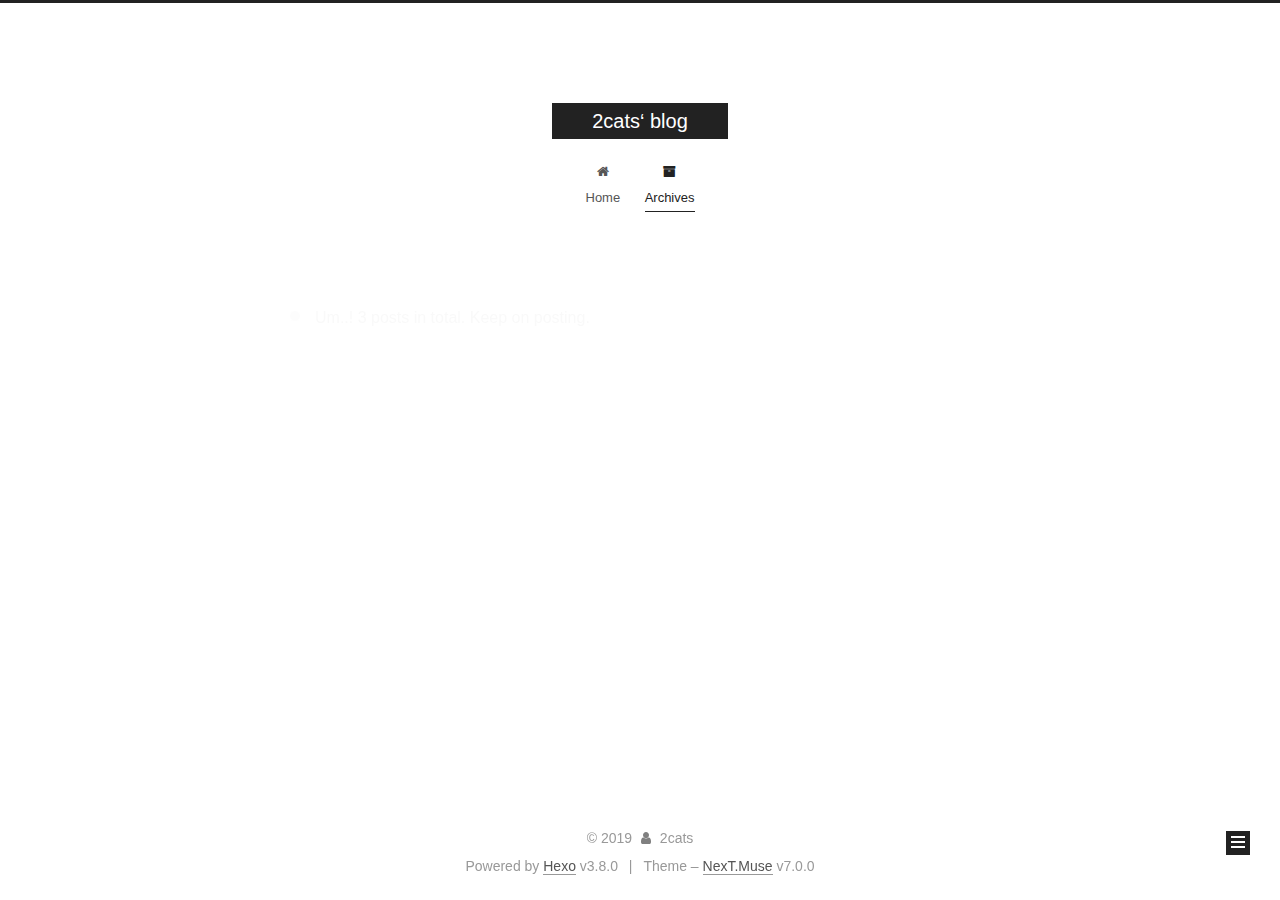
==== commit 02c038ba: "Site updated: 2019-03-12 09:55:01" ====
--- a/archives/index.html
+++ b/archives/index.html
@@ -295,7 +295,7 @@
         
           
         
-        Um..! 1 post. Keep on posting.
+        Um..! 3 posts in total. Keep on posting.
       </span>
       
 
@@ -310,6 +310,76 @@
           <div class="collection-title">
             <h1 class="archive-year" id="archive-year-2019">2019</h1>
           </div>
+        
+        
+
+        
+
+  <article class="post post-type-normal" itemscope itemtype="http://schema.org/Article">
+    <header class="post-header">
+
+      <h2 class="post-title">
+        
+          <a class="post-title-link" href="/post/java_const_pool/" itemprop="url">
+            
+              <span itemprop="name">JAVA 常量池</span>
+            
+          </a>
+        
+      </h2>
+
+      <div class="post-meta">
+        <time class="post-time" itemprop="dateCreated" datetime="2019-03-05T14:00:08+08:00" content="2019-03-05">
+          03-05
+        </time>
+      </div>
+
+    </header>
+  </article>
+
+
+
+      
+
+        
+        
+        
+
+        
+        
+
+        
+
+  <article class="post post-type-normal" itemscope itemtype="http://schema.org/Article">
+    <header class="post-header">
+
+      <h2 class="post-title">
+        
+          <a class="post-title-link" href="/post/java-concurrency/" itemprop="url">
+            
+              <span itemprop="name">JAVA 并发编程简述</span>
+            
+          </a>
+        
+      </h2>
+
+      <div class="post-meta">
+        <time class="post-time" itemprop="dateCreated" datetime="2019-02-25T21:59:02+08:00" content="2019-02-25">
+          02-25
+        </time>
+      </div>
+
+    </header>
+  </article>
+
+
+
+      
+
+        
+        
+        
+
         
         
 
@@ -388,7 +458,7 @@
                 
                   <a href="/archives/">
                 
-                    <span class="site-state-item-count">1</span>
+                    <span class="site-state-item-count">3</span>
                     <span class="site-state-item-name">posts</span>
                   </a>
                 </div>
@@ -563,6 +633,74 @@
 
 
   
+  
+  <script>
+    
+    function showTime(Counter) {
+      var entries = [];
+      var $visitors = $('.leancloud_visitors');
+
+      $visitors.each(function() {
+        entries.push( $(this).attr('id').trim() );
+      });
+
+      Counter('get', '/classes/Counter', { where: JSON.stringify({ url: { '$in': entries } }) })
+        .done(function({ results }) {
+          var COUNT_CONTAINER_REF = '.leancloud-visitors-count';
+
+          if (results.length === 0) {
+            $visitors.find(COUNT_CONTAINER_REF).text(0);
+            return;
+          }
+
+          for (var i = 0; i < results.length; i++) {
+            var item = results[i];
+            var url = item.url;
+            var time = item.time;
+            var element = document.getElementById(url);
+
+            $(element).find(COUNT_CONTAINER_REF).text(time);
+          }
+          for (var i = 0; i < entries.length; i++) {
+            var url = entries[i];
+            var element = document.getElementById(url);
+            var countSpan = $(element).find(COUNT_CONTAINER_REF);
+            if (countSpan.text() == '') {
+              countSpan.text(0);
+            }
+          }
+        })
+        .fail(function ({ responseJSON }) {
+          console.log('LeanCloud Counter Error: ' + responseJSON.code + ' ' + responseJSON.error);
+        });
+    }
+    
+
+    $(function() {
+      $.get('https://app-router.leancloud.cn/2/route?appId=' + 'U8Xv0Ag4OWDC3p8rOJfeiO1P-gzGzoHsz')
+        .done(function({ api_server }) {
+          var Counter = function(method, url, data) {
+            return $.ajax({
+              method: method,
+              url: 'https://' + api_server + '/1.1' + url,
+              headers: {
+                'X-LC-Id': 'U8Xv0Ag4OWDC3p8rOJfeiO1P-gzGzoHsz',
+                'X-LC-Key': 'y3s1s6qj7Juh4O0LrEra9IDg',
+                'Content-Type': 'application/json',
+              },
+              data: data
+            });
+          };
+          
+            if ($('.post-title-link').length >= 1) {
+              showTime(Counter);
+            }
+          
+        });
+    });
+  </script>
+
+
 
   
 
--- a/css/main.css
+++ b/css/main.css
@@ -1891,7 +1891,7 @@
   width: 4px;
   height: 4px;
   border-radius: 50%;
-  background: #de911c;
+  background: #fff;
 }
 .links-of-blogroll {
   font-size: 13px;
@@ -2149,6 +2149,19 @@
     -o-transform: scale(1.1);
     transform: scale(1.1);
   }
+}
+#gitment-display-button {
+  display: inline-block;
+  padding: 0 15px;
+  color: #0a9caf;
+  cursor: pointer;
+  font-size: 14px;
+  border: 1px solid #0a9caf;
+  border-radius: 4px;
+}
+#gitment-display-button:hover {
+  color: #fff;
+  background: #0a9caf;
 }
 .local-search-pop-overlay {
   position: fixed;
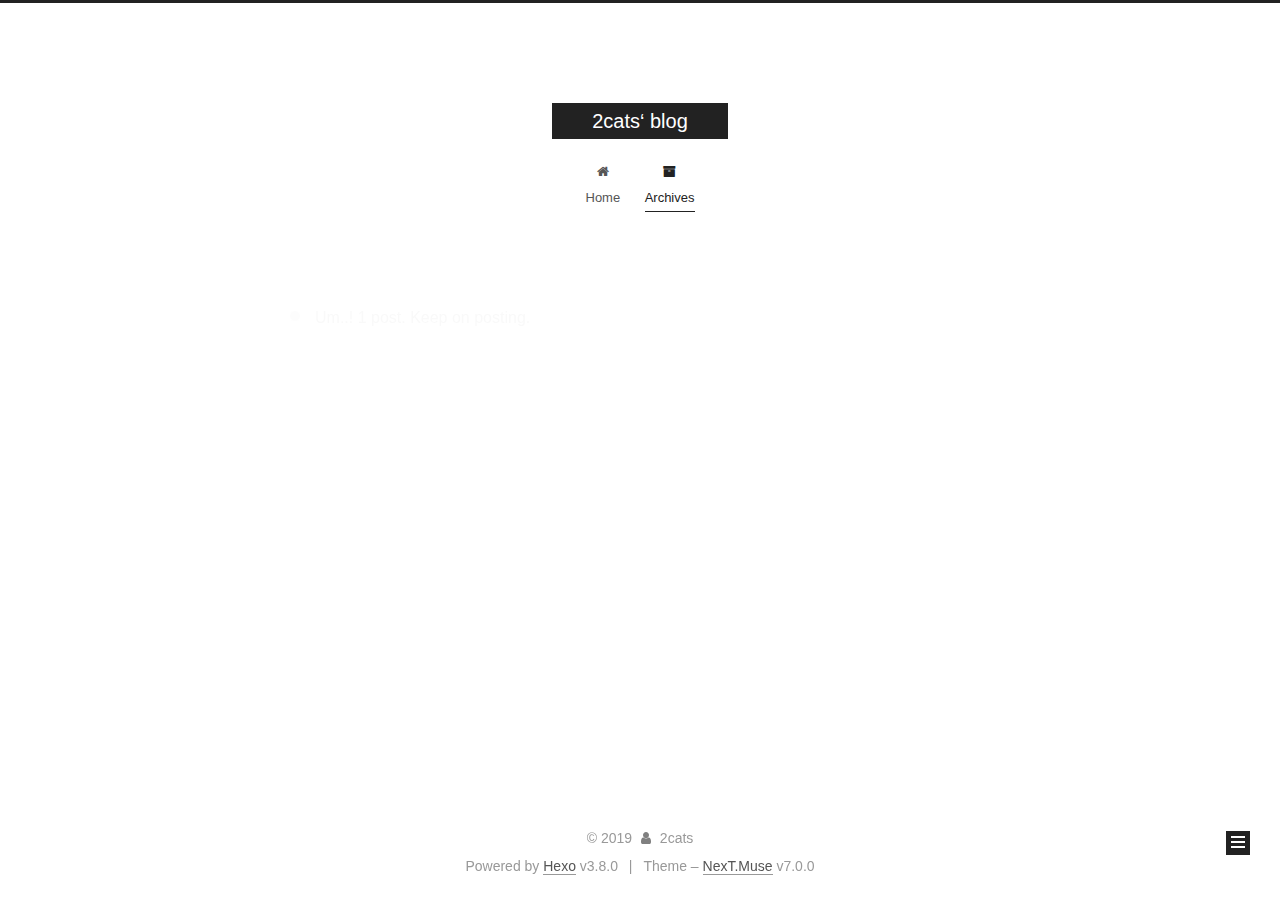
==== commit 297bac0b: "Site updated: 2019-03-12 10:09:10" ====
--- a/archives/index.html
+++ b/archives/index.html
@@ -295,7 +295,7 @@
         
           
         
-        Um..! 3 posts in total. Keep on posting.
+        Um..! 1 post. Keep on posting.
       </span>
       
 
@@ -310,76 +310,6 @@
           <div class="collection-title">
             <h1 class="archive-year" id="archive-year-2019">2019</h1>
           </div>
-        
-        
-
-        
-
-  <article class="post post-type-normal" itemscope itemtype="http://schema.org/Article">
-    <header class="post-header">
-
-      <h2 class="post-title">
-        
-          <a class="post-title-link" href="/post/java_const_pool/" itemprop="url">
-            
-              <span itemprop="name">JAVA 常量池</span>
-            
-          </a>
-        
-      </h2>
-
-      <div class="post-meta">
-        <time class="post-time" itemprop="dateCreated" datetime="2019-03-05T14:00:08+08:00" content="2019-03-05">
-          03-05
-        </time>
-      </div>
-
-    </header>
-  </article>
-
-
-
-      
-
-        
-        
-        
-
-        
-        
-
-        
-
-  <article class="post post-type-normal" itemscope itemtype="http://schema.org/Article">
-    <header class="post-header">
-
-      <h2 class="post-title">
-        
-          <a class="post-title-link" href="/post/java-concurrency/" itemprop="url">
-            
-              <span itemprop="name">JAVA 并发编程简述</span>
-            
-          </a>
-        
-      </h2>
-
-      <div class="post-meta">
-        <time class="post-time" itemprop="dateCreated" datetime="2019-02-25T21:59:02+08:00" content="2019-02-25">
-          02-25
-        </time>
-      </div>
-
-    </header>
-  </article>
-
-
-
-      
-
-        
-        
-        
-
         
         
 
@@ -458,7 +388,7 @@
                 
                   <a href="/archives/">
                 
-                    <span class="site-state-item-count">3</span>
+                    <span class="site-state-item-count">1</span>
                     <span class="site-state-item-name">posts</span>
                   </a>
                 </div>
--- a/css/main.css
+++ b/css/main.css
@@ -1891,7 +1891,7 @@
   width: 4px;
   height: 4px;
   border-radius: 50%;
-  background: #fff;
+  background: #d2bb3b;
 }
 .links-of-blogroll {
   font-size: 13px;
